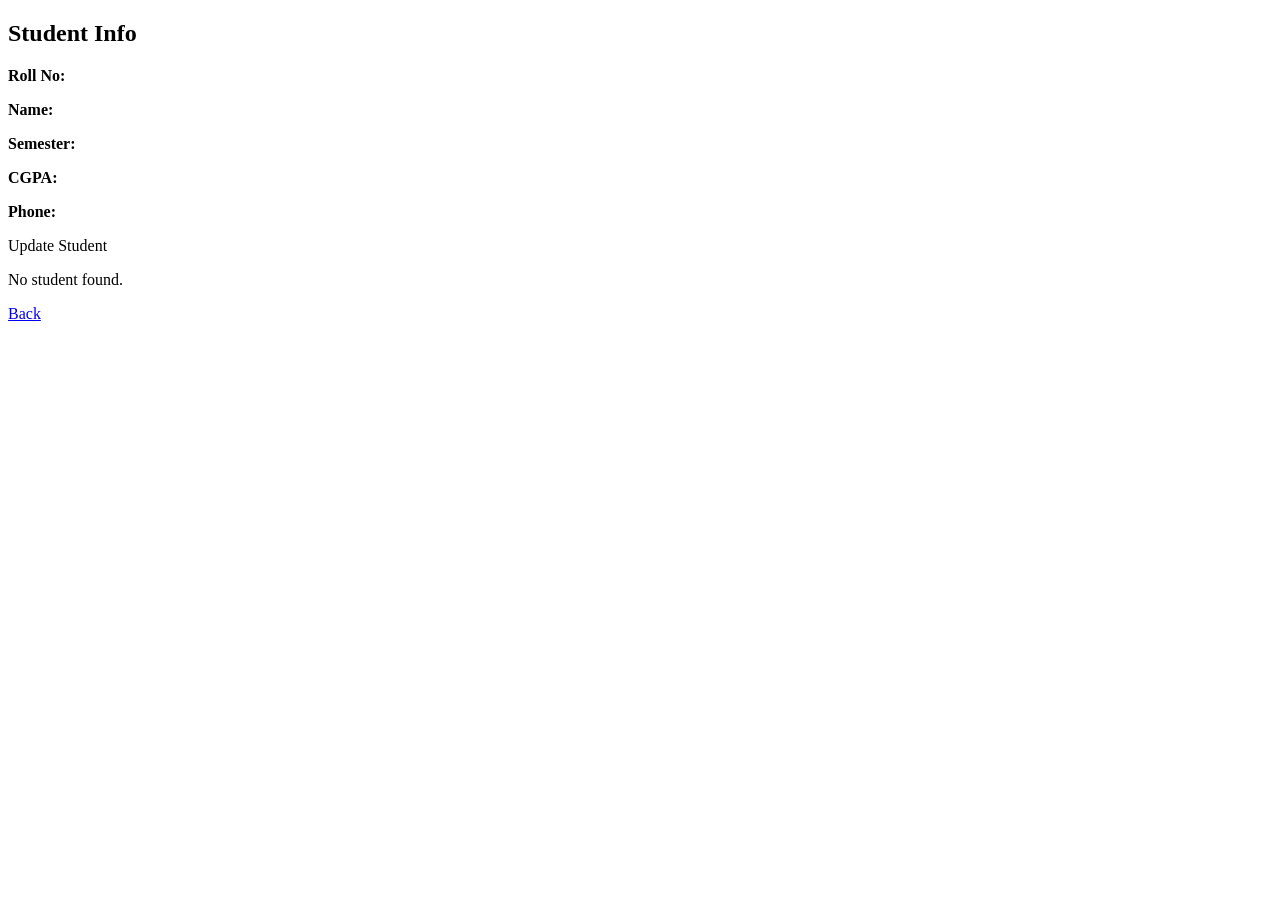
==== src/main/resources/templates/displayOne.html @ f87f3b89 "Add student update feature Co-authored-by: Copilot <223556219+Copilot@noreply.github.com>" ====
<!DOCTYPE html>
<html>
<head><title>Student Info</title></head>
<body>
<h2>Student Info</h2>
<div th:if="${student != null}">
    <p><b>Roll No:</b> <span th:text="${student.rollNo}"></span></p>
    <p><b>Name:</b> <span th:text="${student.name}"></span></p>
    <p><b>Semester:</b> <span th:text="${student.semester}"></span></p>
    <p><b>CGPA:</b> <span th:text="${student.cgpa}"></span></p>
    <p><b>Phone:</b> <span th:text="${student.phoneNumber}"></span></p>
    <p><a th:href="@{/edit/{rollNo}(rollNo=${student.rollNo})}">Update Student</a></p>
</div>
<div th:if="${student == null}">
    <p>No student found.</p>
</div>
<a href="/">Back</a>
</body>
</html>
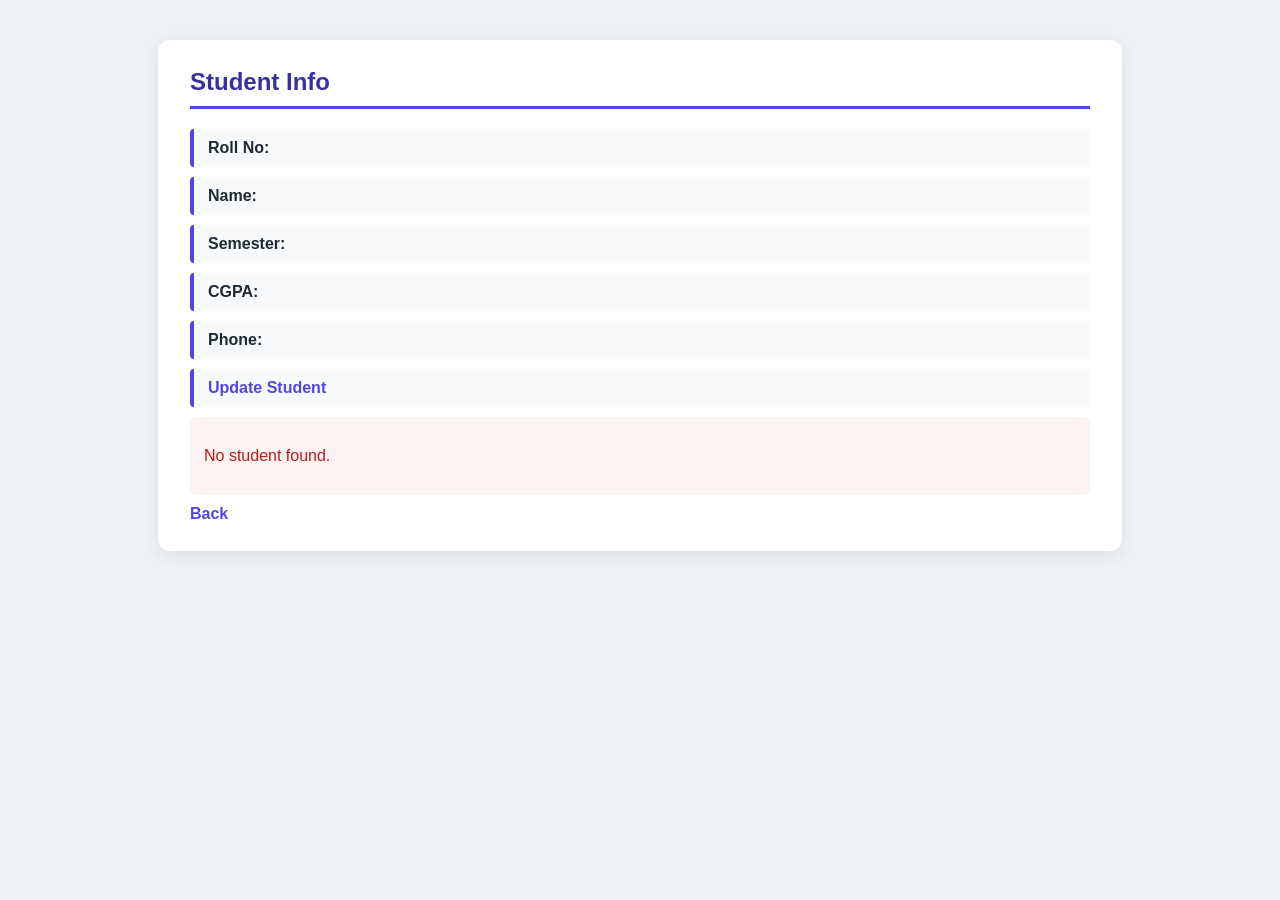
==== commit d09a07a1: "khang" ====
--- a/src/main/resources/templates/displayOne.html
+++ b/src/main/resources/templates/displayOne.html
@@ -1,20 +1,27 @@
+<!DOCTYPE html>
+<html xmlns:th="http://www.thymeleaf.org">
 
-<!DOCTYPE html>
-<html>
-<head><title>Student Info</title></head>
+<head>
+    <meta charset="UTF-8" />
+    <title>Student Info</title>
+    <link rel="stylesheet" href="style.css">
+</head>
+
 <body>
-<h2>Student Info</h2>
-<div th:if="${student != null}">
-    <p><b>Roll No:</b> <span th:text="${student.rollNo}"></span></p>
-    <p><b>Name:</b> <span th:text="${student.name}"></span></p>
-    <p><b>Semester:</b> <span th:text="${student.semester}"></span></p>
-    <p><b>CGPA:</b> <span th:text="${student.cgpa}"></span></p>
-    <p><b>Phone:</b> <span th:text="${student.phoneNumber}"></span></p>
-    <p><a th:href="@{/edit/{rollNo}(rollNo=${student.rollNo})}">Update Student</a></p>
-</div>
-<div th:if="${student == null}">
-    <p>No student found.</p>
-</div>
-<a href="/">Back</a>
+    <div class="container">
+        <h2>Student Info</h2>
+        <div class="info" th:if="${student != null}">
+            <p><b>Roll No:</b> <span th:text="${student.rollNo}"></span></p>
+            <p><b>Name:</b> <span th:text="${student.name}"></span></p>
+            <p><b>Semester:</b> <span th:text="${student.semester}"></span></p>
+            <p><b>CGPA:</b> <span th:text="${student.cgpa}"></span></p>
+            <p><b>Phone:</b> <span th:text="${student.phoneNumber}"></span></p>
+            <p><a th:href="@{/edit/{rollNo}(rollNo=${student.rollNo})}">Update Student</a></p>
+        </div>
+        <div class="empty" th:if="${student == null}">
+            <p>No student found.</p>
+        </div> <a class="back-link" href="/">Back</a>
+    </div>
 </body>
-</html>
+
+</html>
--- a/src/main/resources/templates/style.css
+++ b/src/main/resources/templates/style.css
@@ -0,0 +1,220 @@
+body {
+margin: 0;
+padding: 40px 16px;
+font-family: “Segoe UI”, Tahoma, Arial, sans-serif;
+background: 
+#eef2f7;
+color: 
+#1f2937;
+}
+
+.container {
+max-width: 900px;
+margin: 0 auto;
+background: 
+#ffffff;
+padding: 28px 32px;
+border-radius: 12px;
+box-shadow: 0 4px 16px rgba(0, 0, 0, 0.08);
+}
+
+h2 {
+margin-top: 0;
+margin-bottom: 20px;
+color: 
+#3730a3;
+border-bottom: 3px solid 
+#4f46e5;
+padding-bottom: 10px;
+}
+
+.card {
+background: 
+#f8fafc;
+border: 1px solid 
+#e2e8f0;
+border-radius: 10px;
+padding: 16px;
+margin-bottom: 18px;
+}
+
+.form-row {
+display: flex;
+flex-wrap: wrap;
+gap: 10px;
+align-items: center;
+}
+
+.form-group {
+display: flex;
+flex-direction: column;
+margin-bottom: 14px;
+}
+
+label {
+font-weight: 600;
+margin-bottom: 6px;
+color: 
+#374151;
+}
+
+input {
+padding: 10px 12px;
+border: 1px solid 
+#cbd5e1;
+border-radius: 6px;
+font-size: 14px;
+background: 
+#ffffff;
+transition: border-color 0.2s, box-shadow 0.2s;
+}
+
+input:focus {
+outline: none;
+border-color: 
+#4f46e5;
+box-shadow: 0 0 0 3px rgba(79, 70, 229, 0.2);
+}
+
+input[readonly] {
+background: 
+#e5e7eb;
+color: 
+#6b7280;
+cursor: not-allowed;
+}
+
+button,
+.btn {
+display: inline-block;
+padding: 10px 18px;
+border: none;
+border-radius: 6px;
+background: 
+#4f46e5;
+color: 
+#ffffff;
+font-size: 14px;
+font-weight: 600;
+text-decoration: none;
+cursor: pointer;
+transition: background 0.2s, transform 0.1s;
+}
+
+button:hover,
+.btn:hover {
+background: 
+#3730a3;
+}
+
+button:active,
+.btn:active {
+transform: scale(0.98);
+}
+
+.btn-danger {
+background: 
+#dc2626;
+}
+
+.btn-danger:hover {
+background: 
+#b91c1c;
+}
+
+.btn-secondary {
+background: 
+#64748b;
+}
+
+.btn-secondary:hover {
+background: 
+#475569;
+}
+
+table {
+width: 100%;
+border-collapse: collapse;
+margin-bottom: 20px;
+border: 1px solid 
+#e2e8f0;
+border-radius: 8px;
+overflow: hidden;
+}
+
+th {
+background: 
+#4f46e5;
+color: 
+#ffffff;
+text-align: left;
+padding: 12px;
+font-size: 14px;
+}
+
+td {
+padding: 11px 12px;
+border-top: 1px solid 
+#e2e8f0;
+font-size: 14px;
+}
+
+tr:nth-child(even) td {
+background: 
+#f8fafc;
+}
+
+tr:hover td {
+background: 
+#eef2ff;
+}
+
+a {
+color: 
+#4f46e5;
+text-decoration: none;
+font-weight: 600;
+}
+
+a:hover {
+text-decoration: underline;
+}
+
+.back-link {
+display: inline-block;
+margin-top: 10px;
+}
+
+.info p {
+margin: 10px 0;
+padding: 10px 14px;
+background: 
+#f8fafc;
+border-left: 4px solid 
+#4f46e5;
+border-radius: 4px;
+}
+
+.message {
+margin-top: 16px;
+padding: 10px 14px;
+border-radius: 6px;
+background: 
+#e0e7ff;
+color: 
+#3730a3;
+font-weight: 600;
+}
+
+.message:empty {
+display: none;
+}
+
+.empty {
+padding: 14px;
+background: 
+#fef2f2;
+color: 
+#b91c1c;
+border-radius: 6px;
+}
